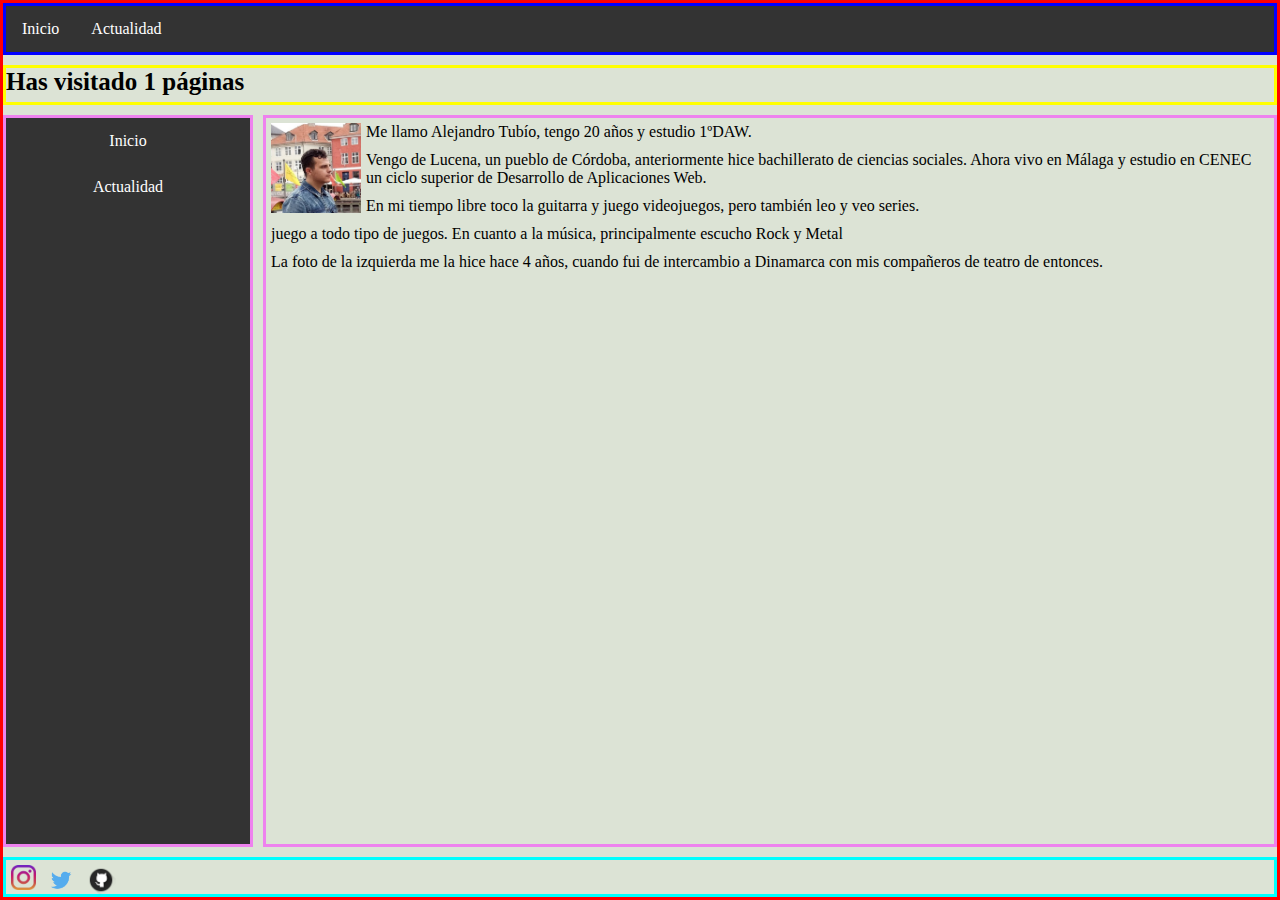
==== index.html @ d797cd21 "proyecto" ====
<!DOCTYPE html>
<html lang="es">

<!--
HTML
web o pagina:
autor: Carlos Boni
fecha: Marzo 2021
-->

<head>


	<meta charset="UTF-8"/>
	<meta name="viewport" content="width=device-width, initial-scale=1"/>
	
	<!-- importante SEO para la etiqueta del navegador -->
	<title>INICIO</title>
	
	<!-- una fuente de Google -->
	<link rel="preconnect" href="https://fonts.gstatic.com"/>
	<link href="https://fonts.googleapis.com/css2?family=Nunito:wght@200&display=swap" rel="stylesheet"/>
	
	<!-- una hoja de estilos externa-->
	
	<!-- una hoja de estilos personalizada-->
	<link href="00-modelo.css" rel="stylesheet"/>
	
	<!-- iconos u otros elementos externos -->
	<link href="https://cdnjs.cloudflare.com/ajax/libs/font-awesome/4.7.0/css/font-awesome.min.css" rel="stylesheet"/>
	
	<!-- solo aquellos estilos que solo aplican a esta pagina -->
    <style>
		
		
		*{
		  box-sizing: border-box;
		  padding: 0;
		  margin: 0;
		}
		
		.marco {
		  display: grid;
		  border-style: solid;
		  border-color: red;
		  grid-template-columns: 250px auto;
		  grid-template-rows: 52px 40px auto 40px;
		  grid-gap: 10px;
		  width: 100vw;
		  height: 100vh;
		  background-color: #DCE3D5;
		}
		
		.encabezado {
		  border-style: solid;
		  border-color: blue;
		  grid-column: 1 / span 2;
		  grid-row: 1 / span 1;
		}
		
		.migas {
		  border-style: solid;
		  border-color: yellow;
		  grid-column: 1 / span 2;
		  grid-row: 2 / span 1;
		}
		
		.lado {
		  border-style: solid;
		  border-color: violet;
		  grid-column: 1 / span 1;
		  grid-row: 3 / span 1;
		  background-color: #333;
		}
		
		.contenido {
		  border-style: solid;
		  border-color: violet;
		  grid-column: 2 / span 1;
		  grid-row: 3 / span 1;
		  overflow: auto;
		}
		
		.pie {
		  border-style: solid;
		  border-color: aqua;
		  grid-column: 1 / span 2;
		  grid-row: 4 / span 1;
		}
		
		.navbar {
		  overflow: hidden;
		  background-color: #333;
		}

		.navbar a {
		  float: left;
		  font-size: 16px;
		  color: white;
		  text-align: center;
		  padding: 14px 16px;
		  text-decoration: none;
		}

		.dropdown {
		  float: left;
		  overflow: hidden;
		}

		.dropdown .dropbtn {
		  font-size: 16px;  
		  border: none;
		  outline: none;
		  color: white;
		  padding: 14px 16px;
		  background-color: inherit;
		  font-family: inherit;
		  margin: 0;
		}

		.navbar a:hover, .dropdown:hover .dropbtn {
		  background-color: red;
		}

		.dropdown-content {
		  display: none;
		  position: absolute;
		  background-color: #f9f9f9;
		  min-width: 160px;
		  box-shadow: 0px 8px 16px 0px rgba(0,0,0,0.2);
		  z-index: 1;
		}

		.dropdown-content a {
		  float: none;
		  color: black;
		  padding: 12px 16px;
		  text-decoration: none;
		  display: block;
		  text-align: left;
		}

		.dropdown-content a:hover {
		  background-color: #ddd;
		}

		.dropdown:hover .dropdown-content {
		  display: block;
		}
		.vertical-menu {
		  width: auto;
		}

		.vertical-menu a {
		  background-color: #eee;
		  color: black;
		  display: block;
		  padding: 15px;
		  text-decoration: none;
		}

		.vertical-menu a.active {
		  background-color: #333;
		  color: white;
		}

		.lado .navbar, .lado .navbar a, .lado .navbar>div,.lado .dropbtn {
				width:100%;
				float: none;
				display:block;
			}
		    .lado .dropdown-content a{
				display:none;
			}
		
	</style>
	
	<!-- scripts externos de librerias que usaremos, por ejemplo Bootstrap o JQuery -->
	<script src="https://ajax.googleapis.com/ajax/libs/jquery/3.5.1/jquery.min.js"></script>
	
	<!-- scripts externos de desarrollo propio en Javascript o JQuery -->
	<script src="00-modelo.js"></script>
	
	<!-- scripts personalizados Javascript o JQuery -->
	
</head>


<body>

	<div class="marco">
		<div class="encabezado">
			<div class="navbar">
			<a href=index.html>Inicio</a>
			<a href=actualidad.html>Actualidad</a>
			</div>
		</div>
		<div class="migas">
			<h1 style="font-family:verdana; font-size:25px"> Has visitado <span id="contador" style="font-family:verdana; font-size:25px"> 0 </span> páginas </h1>
		</div>
		<div class="lado">
			<div class="navbar">
			  <a href=index.html>Inicio</a>
			  <a href=actualidad.html>Actualidad</a>
			</div>
		</div>
		<div class="contenido">
			<img style="padding:5px; float:left;" src="yo.png" width="100" height="100"> 
			<p style="font-family:verdana; padding:5px;">
				Me llamo Alejandro Tubío, tengo 20 años y estudio 1ºDAW.
			</p>
			<p style="font-family:verdana; padding:5px;">
				Vengo de Lucena, un pueblo de Córdoba, anteriormente hice bachillerato de ciencias sociales. Ahora vivo en Málaga y 
				estudio en CENEC un ciclo superior de Desarrollo de Aplicaciones Web.
			</p>
			<p style="font-family:verdana; padding:5px;">
				En mi tiempo libre toco la guitarra y juego videojuegos, pero también leo y veo series.
			</p>
			<p style="font-family:verdana; padding:5px;">
				juego a todo tipo de juegos. En cuanto a la música, principalmente escucho Rock y Metal
			</p>
			<p style="font-family:verdana; padding:5px;">
				La foto de la izquierda me la hice hace 4 años, cuando fui de intercambio a Dinamarca con mis compañeros de teatro
				de entonces.
			</p>
		</div>
		<div class="pie">
			<a href="https://instagram.com/alejandro6tm9" target="_blank">
				<img style="padding:5px; float:left;" src="iconoInstragram.png" width="35" height="35" >
			</a>
			<a href="https://twitter.com/sralex16" target="_blank">
				<img style="padding:5px; float:left;" src="iconoTwitter.png" width="40" height="35" >
			</a>
			<a href="https://github.com/sralex16" target="_blank">
				<img style="padding:5px; float:left;" src="iconoGithub.png" width="40" height="40" >
			</a>
		</div>
	</div>

	<script>
	if (sessionStorage.clickcount) {
	  sessionStorage.clickcount = Number(sessionStorage.clickcount) + 1;
	} else {
	  sessionStorage.clickcount = 1;
	}
	document.getElementById("contador").innerHTML = sessionStorage.clickcount;
	</script>
</body>
</html>
---- 00-modelo.css ----
/*
CSS 
web o pagina:
autor:
fecha:
RECORDAR:
en caso de conflictos se aplica el estilo que se define último,
o sea al final de este archivo o en la misma pagina html

Se incluyen los principales SELECTORES SIMPLES; hay más combinaciones...

*/

* {
  /* estilos por defecto para TODOS los elementos de la página; */
  /* estilo:valor; */
}

div {
  /* estilos para todos los elementos <div>; */
  /* estilo:valor; */
  
  /* box-sizing:border-box  incluye en las dimensiones de un elemento el espacio del padding y del border. */
  /* display:flex   da la misma altura a todos los elementos que están en el mismo DIV */
}

.claseUno {
  /* estilos para todos los elementos que son de la clase .claseUno; */
  /* estilo:valor; */
}

.claseUno.claseDos {
  /* estilos para todos los elementos que son de la clase .claseUno y .claseDos;
     NO hay espacio entre ambos selectores  */
  /* estilo:valor; */
}

.claseUno .claseDos {
  /* estilos para todos los elementos de .claseDos que descienden de uno de .claseUno;
     HAY UN espacio entre ambos selectores  */
  /* estilo:valor; */
}

#esteElemento {
  /* estilos para el único elemento identificado con este #esteElemento; */
  /* estilo:valor; */
}

p.claseUno {
  /* estilos para todos los elementos <p> que son de la clase .claseUno; */
  /* estilo:valor; */
}

p,div {
  /* estilos para todos los elementos que sean <p> o <div>; */
  /* estilo:valor; */
}

div > p {
  /* estilos para todos los elementos que sean <p> que estén dentro (sean hijos de) un <div>; */
  /* estilo:valor; */
}

h1 + p {
  /* estilos para todos los elementos que sean <p> que sean hermanos y estén inmediantamente después de <h1>; */
  /* estilo:valor; */
}

/*

pseudoclases, asignarles estilos en este orden llamado LVHA:
   :link — :visited — :hover — :active.
   
Más selectores y documentación:
pseudo-clases: https://www.w3schools.com/css/css_pseudo_classes.asp
pseudo-elementos: https://www.w3schools.com/css/css_pseudo_elements.asp
pseudo-atributos: https://www.w3schools.com/css/css_attribute_selectors.asp
formularios: https://www.w3schools.com/css/css_form.asp
posicionamiento: https://www.w3schools.com/css/css_positioning.asp
selectores: https://www.w3schools.com/cssref/css_selectors.asp
*/
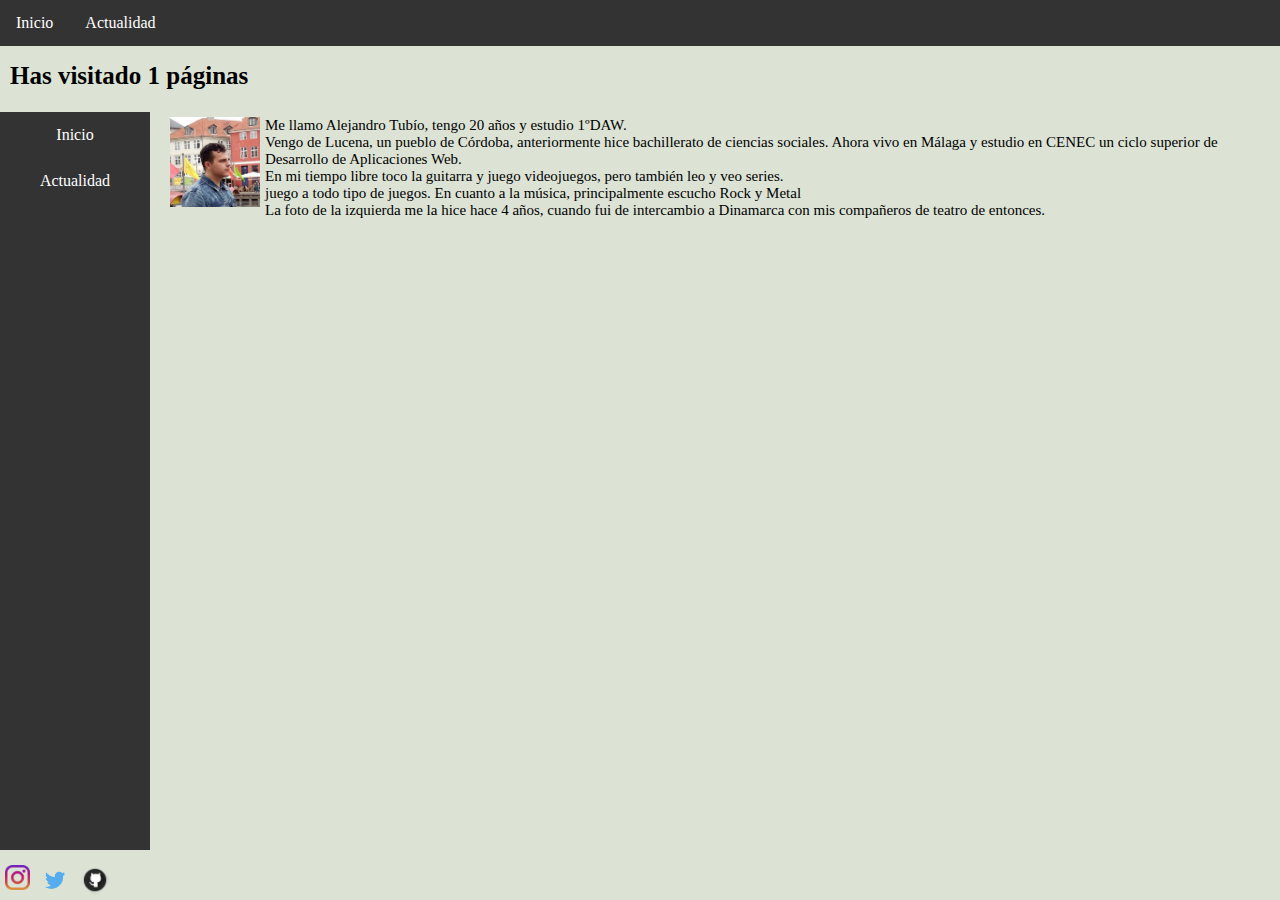
==== commit 9dfc9cda: "pagina terminada" ====
--- a/index.html
+++ b/index.html
@@ -31,8 +31,6 @@
 	
 	<!-- solo aquellos estilos que solo aplican a esta pagina -->
     <style>
-		
-		
 		*{
 		  box-sizing: border-box;
 		  padding: 0;
@@ -41,9 +39,9 @@
 		
 		.marco {
 		  display: grid;
-		  border-style: solid;
-		  border-color: red;
-		  grid-template-columns: 250px auto;
+		  border-style: none;
+
+		  grid-template-columns: 150px auto;
 		  grid-template-rows: 52px 40px auto 40px;
 		  grid-gap: 10px;
 		  width: 100vw;
@@ -52,38 +50,37 @@
 		}
 		
 		.encabezado {
-		  border-style: solid;
-		  border-color: blue;
+		  border-style: none;
 		  grid-column: 1 / span 2;
 		  grid-row: 1 / span 1;
 		}
 		
 		.migas {
-		  border-style: solid;
-		  border-color: yellow;
+		  border-style: none;
 		  grid-column: 1 / span 2;
 		  grid-row: 2 / span 1;
 		}
 		
 		.lado {
-		  border-style: solid;
-		  border-color: violet;
+		  border-style: none;
+		  border-color: none;
 		  grid-column: 1 / span 1;
 		  grid-row: 3 / span 1;
 		  background-color: #333;
 		}
 		
 		.contenido {
-		  border-style: solid;
-		  border-color: violet;
-		  grid-column: 2 / span 1;
-		  grid-row: 3 / span 1;
+		  border-style: none;
+		  border-color: none;
+		  grid-column: 2;
+		  grid-row: 3;
+		  padding: 0px 40px 0px 5px;
 		  overflow: auto;
 		}
 		
 		.pie {
-		  border-style: solid;
-		  border-color: aqua;
+		  border-style: none;
+		  border-color: none;
 		  grid-column: 1 / span 2;
 		  grid-row: 4 / span 1;
 		}
@@ -119,7 +116,7 @@
 		}
 
 		.navbar a:hover, .dropdown:hover .dropbtn {
-		  background-color: red;
+
 		}
 
 		.dropdown-content {
@@ -133,7 +130,6 @@
 
 		.dropdown-content a {
 		  float: none;
-		  color: black;
 		  padding: 12px 16px;
 		  text-decoration: none;
 		  display: block;
@@ -141,19 +137,19 @@
 		}
 
 		.dropdown-content a:hover {
-		  background-color: #ddd;
+		  
 		}
 
 		.dropdown:hover .dropdown-content {
 		  display: block;
 		}
 		.vertical-menu {
-		  width: auto;
+		  width: 60px;
 		}
 
 		.vertical-menu a {
 		  background-color: #eee;
-		  color: black;
+
 		  display: block;
 		  padding: 15px;
 		  text-decoration: none;
@@ -196,7 +192,7 @@
 			</div>
 		</div>
 		<div class="migas">
-			<h1 style="font-family:verdana; font-size:25px"> Has visitado <span id="contador" style="font-family:verdana; font-size:25px"> 0 </span> páginas </h1>
+			<h1 style="font-family:verdana; font-size:25px; padding-left:10px"> Has visitado <span id="contador" style="font-family:verdana; font-size:25px"> 0 </span> páginas </h1>
 		</div>
 		<div class="lado">
 			<div class="navbar">
@@ -205,21 +201,13 @@
 			</div>
 		</div>
 		<div class="contenido">
-			<img style="padding:5px; float:left;" src="yo.png" width="100" height="100"> 
-			<p style="font-family:verdana; padding:5px;">
-				Me llamo Alejandro Tubío, tengo 20 años y estudio 1ºDAW.
-			</p>
-			<p style="font-family:verdana; padding:5px;">
+			<img style="padding:5px; float:left; text-align: left;" src="yo.png" width="100" height="100">
+			<p style="font-family:verdana; padding:5px; font-size:15px">
+				Me llamo Alejandro Tubío, tengo 20 años y estudio 1ºDAW.<br>
 				Vengo de Lucena, un pueblo de Córdoba, anteriormente hice bachillerato de ciencias sociales. Ahora vivo en Málaga y 
-				estudio en CENEC un ciclo superior de Desarrollo de Aplicaciones Web.
-			</p>
-			<p style="font-family:verdana; padding:5px;">
-				En mi tiempo libre toco la guitarra y juego videojuegos, pero también leo y veo series.
-			</p>
-			<p style="font-family:verdana; padding:5px;">
-				juego a todo tipo de juegos. En cuanto a la música, principalmente escucho Rock y Metal
-			</p>
-			<p style="font-family:verdana; padding:5px;">
+				estudio en CENEC un ciclo superior de Desarrollo de Aplicaciones Web.<br>
+				En mi tiempo libre toco la guitarra y juego videojuegos, pero también leo y veo series.<br>
+				juego a todo tipo de juegos. En cuanto a la música, principalmente escucho Rock y Metal<br>
 				La foto de la izquierda me la hice hace 4 años, cuando fui de intercambio a Dinamarca con mis compañeros de teatro
 				de entonces.
 			</p>
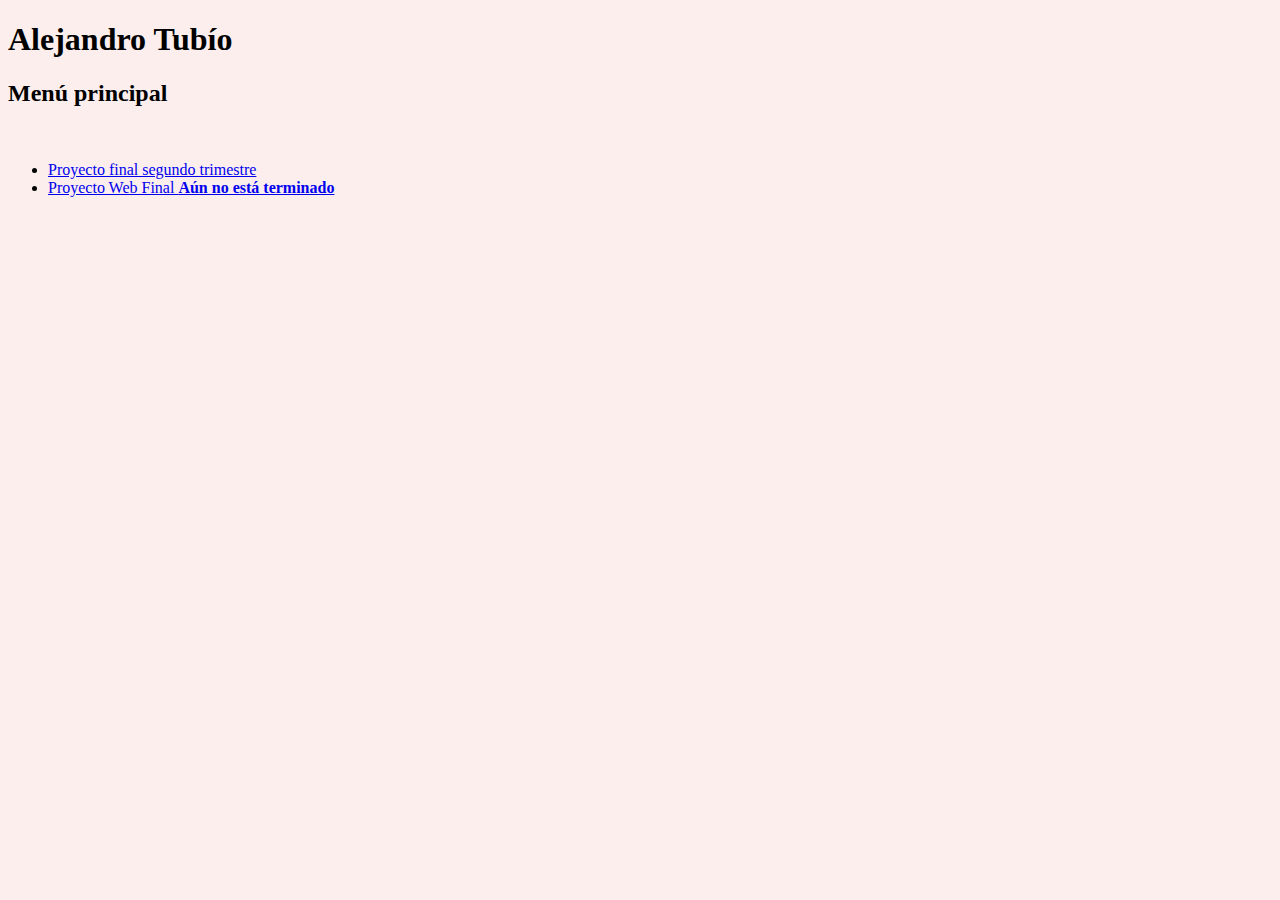
==== commit 7041096f: "proyecto modificado" ====
--- a/index.html
+++ b/index.html
@@ -1,21 +1,12 @@
 <!DOCTYPE html>
 <html lang="es">
 
-<!--
-HTML
-web o pagina:
-autor: Carlos Boni
-fecha: Marzo 2021
--->
-
 <head>
-
-
 	<meta charset="UTF-8"/>
 	<meta name="viewport" content="width=device-width, initial-scale=1"/>
 	
 	<!-- importante SEO para la etiqueta del navegador -->
-	<title>INICIO</title>
+	<title>Menú principal del repositorio de Alejandro Tubío</title>
 	
 	<!-- una fuente de Google -->
 	<link rel="preconnect" href="https://fonts.gstatic.com"/>
@@ -31,144 +22,9 @@
 	
 	<!-- solo aquellos estilos que solo aplican a esta pagina -->
     <style>
-		*{
-		  box-sizing: border-box;
-		  padding: 0;
-		  margin: 0;
+		body {
+			background: rgba(219, 92, 70, 0.1) /* Azul al 10% */
 		}
-		
-		.marco {
-		  display: grid;
-		  border-style: none;
-
-		  grid-template-columns: 150px auto;
-		  grid-template-rows: 52px 40px auto 40px;
-		  grid-gap: 10px;
-		  width: 100vw;
-		  height: 100vh;
-		  background-color: #DCE3D5;
-		}
-		
-		.encabezado {
-		  border-style: none;
-		  grid-column: 1 / span 2;
-		  grid-row: 1 / span 1;
-		}
-		
-		.migas {
-		  border-style: none;
-		  grid-column: 1 / span 2;
-		  grid-row: 2 / span 1;
-		}
-		
-		.lado {
-		  border-style: none;
-		  border-color: none;
-		  grid-column: 1 / span 1;
-		  grid-row: 3 / span 1;
-		  background-color: #333;
-		}
-		
-		.contenido {
-		  border-style: none;
-		  border-color: none;
-		  grid-column: 2;
-		  grid-row: 3;
-		  padding: 0px 40px 0px 5px;
-		  overflow: auto;
-		}
-		
-		.pie {
-		  border-style: none;
-		  border-color: none;
-		  grid-column: 1 / span 2;
-		  grid-row: 4 / span 1;
-		}
-		
-		.navbar {
-		  overflow: hidden;
-		  background-color: #333;
-		}
-
-		.navbar a {
-		  float: left;
-		  font-size: 16px;
-		  color: white;
-		  text-align: center;
-		  padding: 14px 16px;
-		  text-decoration: none;
-		}
-
-		.dropdown {
-		  float: left;
-		  overflow: hidden;
-		}
-
-		.dropdown .dropbtn {
-		  font-size: 16px;  
-		  border: none;
-		  outline: none;
-		  color: white;
-		  padding: 14px 16px;
-		  background-color: inherit;
-		  font-family: inherit;
-		  margin: 0;
-		}
-
-		.navbar a:hover, .dropdown:hover .dropbtn {
-
-		}
-
-		.dropdown-content {
-		  display: none;
-		  position: absolute;
-		  background-color: #f9f9f9;
-		  min-width: 160px;
-		  box-shadow: 0px 8px 16px 0px rgba(0,0,0,0.2);
-		  z-index: 1;
-		}
-
-		.dropdown-content a {
-		  float: none;
-		  padding: 12px 16px;
-		  text-decoration: none;
-		  display: block;
-		  text-align: left;
-		}
-
-		.dropdown-content a:hover {
-		  
-		}
-
-		.dropdown:hover .dropdown-content {
-		  display: block;
-		}
-		.vertical-menu {
-		  width: 60px;
-		}
-
-		.vertical-menu a {
-		  background-color: #eee;
-
-		  display: block;
-		  padding: 15px;
-		  text-decoration: none;
-		}
-
-		.vertical-menu a.active {
-		  background-color: #333;
-		  color: white;
-		}
-
-		.lado .navbar, .lado .navbar a, .lado .navbar>div,.lado .dropbtn {
-				width:100%;
-				float: none;
-				display:block;
-			}
-		    .lado .dropdown-content a{
-				display:none;
-			}
-		
 	</style>
 	
 	<!-- scripts externos de librerias que usaremos, por ejemplo Bootstrap o JQuery -->
@@ -178,60 +34,37 @@
 	<script src="00-modelo.js"></script>
 	
 	<!-- scripts personalizados Javascript o JQuery -->
-	
+	<script>
+		// aqui el codigo ...
+	</script>
 </head>
 
 
 <body>
 
-	<div class="marco">
-		<div class="encabezado">
-			<div class="navbar">
-			<a href=index.html>Inicio</a>
-			<a href=actualidad.html>Actualidad</a>
-			</div>
-		</div>
-		<div class="migas">
-			<h1 style="font-family:verdana; font-size:25px; padding-left:10px"> Has visitado <span id="contador" style="font-family:verdana; font-size:25px"> 0 </span> páginas </h1>
-		</div>
-		<div class="lado">
-			<div class="navbar">
-			  <a href=index.html>Inicio</a>
-			  <a href=actualidad.html>Actualidad</a>
-			</div>
-		</div>
-		<div class="contenido">
-			<img style="padding:5px; float:left; text-align: left;" src="yo.png" width="100" height="100">
-			<p style="font-family:verdana; padding:5px; font-size:15px">
-				Me llamo Alejandro Tubío, tengo 20 años y estudio 1ºDAW.<br>
-				Vengo de Lucena, un pueblo de Córdoba, anteriormente hice bachillerato de ciencias sociales. Ahora vivo en Málaga y 
-				estudio en CENEC un ciclo superior de Desarrollo de Aplicaciones Web.<br>
-				En mi tiempo libre toco la guitarra y juego videojuegos, pero también leo y veo series.<br>
-				juego a todo tipo de juegos. En cuanto a la música, principalmente escucho Rock y Metal<br>
-				La foto de la izquierda me la hice hace 4 años, cuando fui de intercambio a Dinamarca con mis compañeros de teatro
-				de entonces.
-			</p>
-		</div>
-		<div class="pie">
-			<a href="https://instagram.com/alejandro6tm9" target="_blank">
-				<img style="padding:5px; float:left;" src="iconoInstragram.png" width="35" height="35" >
-			</a>
-			<a href="https://twitter.com/sralex16" target="_blank">
-				<img style="padding:5px; float:left;" src="iconoTwitter.png" width="40" height="35" >
-			</a>
-			<a href="https://github.com/sralex16" target="_blank">
-				<img style="padding:5px; float:left;" src="iconoGithub.png" width="40" height="40" >
-			</a>
-		</div>
-	</div>
+	<!-- cabecera de pagina -->
+	<header>
+		<h1>Alejandro Tubío</h1>
+		<h2>Menú principal</h2>
+		<br/>
+	</header>
+	
+	<!-- bloque de contenido de la pagina -->
+	<main>
+        <ul>
+            <li> <a href="proyecto_segundo_trimestre.html">Proyecto final segundo trimestre</a></li>
+            <li> <a href="Proyecto_tercer_trimestre.html">Proyecto Web Final <b>Aún no está terminado</b></a></li>
+        </ul>
+    </main>
+
+	<!-- pie de pagina -->
+	<footer>
+		
+	</footer>
 
 	<script>
-	if (sessionStorage.clickcount) {
-	  sessionStorage.clickcount = Number(sessionStorage.clickcount) + 1;
-	} else {
-	  sessionStorage.clickcount = 1;
-	}
-	document.getElementById("contador").innerHTML = sessionStorage.clickcount;
+		// seccion de codigo javascript 
+
 	</script>
 </body>
-</html>+</html>
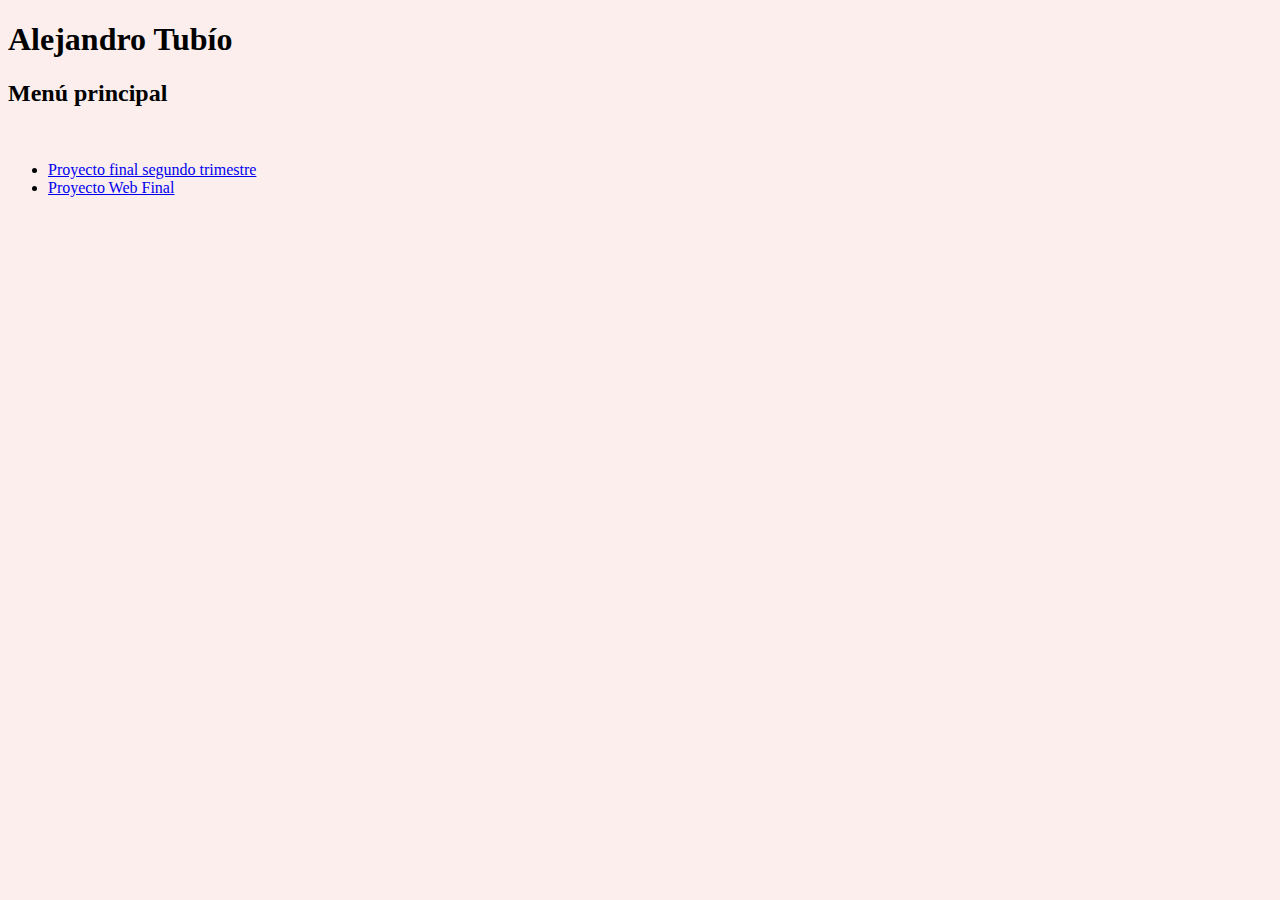
==== commit 971c1b2d: "proyecto terminado" ====
--- a/index.html
+++ b/index.html
@@ -53,7 +53,7 @@
 	<main>
         <ul>
             <li> <a href="proyecto_segundo_trimestre.html">Proyecto final segundo trimestre</a></li>
-            <li> <a href="Proyecto_tercer_trimestre.html">Proyecto Web Final <b>Aún no está terminado</b></a></li>
+            <li> <a href="proyecto_tercer_trimestre.html">Proyecto Web Final</a></li>
         </ul>
     </main>
 
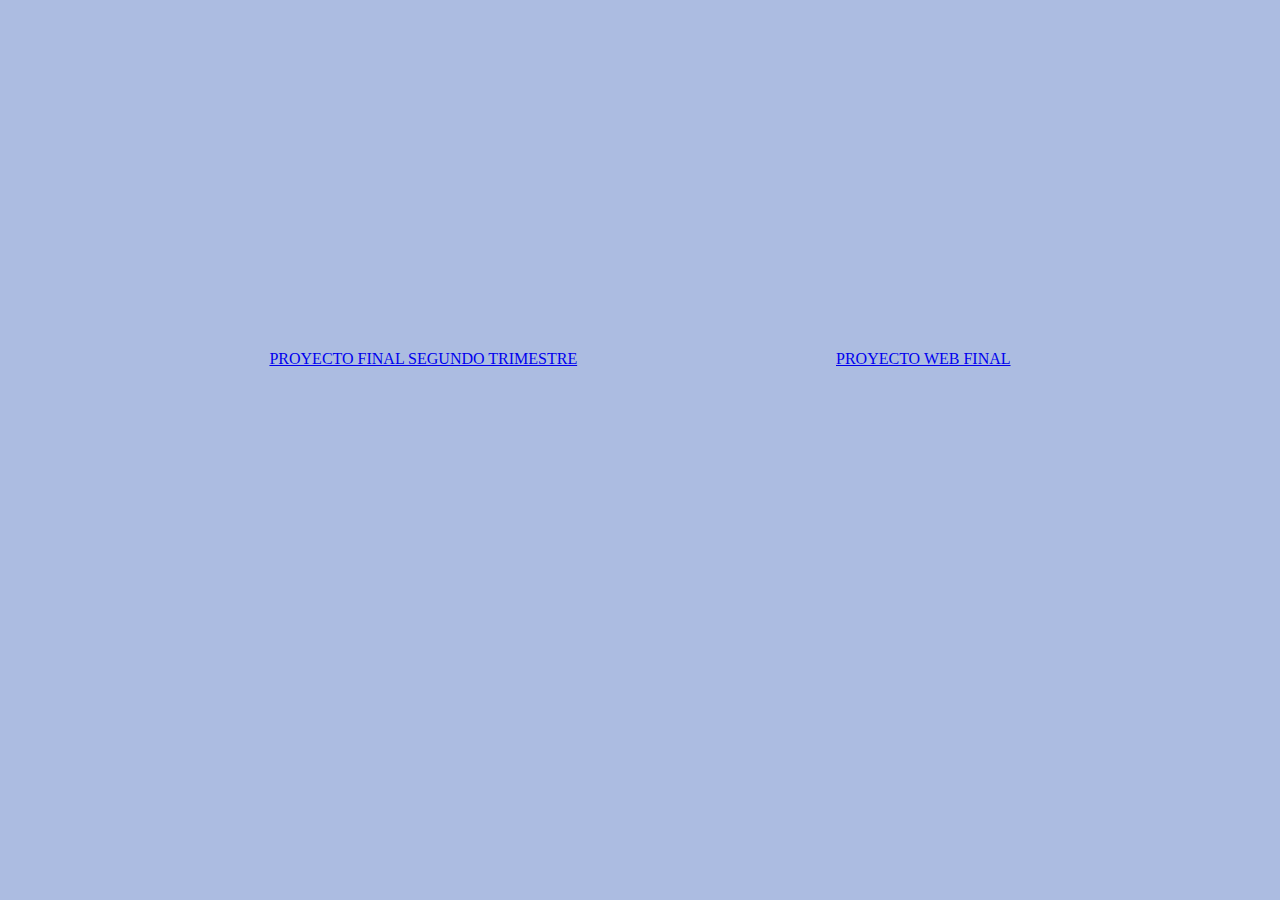
==== commit 0663dc3b: "index terminado" ====
--- a/index.html
+++ b/index.html
@@ -1,6 +1,6 @@
 <!DOCTYPE html>
 <html lang="es">
-
+	<link href="indexCSS.css" rel="stylesheet" type="text/css">
 <head>
 	<meta charset="UTF-8"/>
 	<meta name="viewport" content="width=device-width, initial-scale=1"/>
@@ -22,9 +22,7 @@
 	
 	<!-- solo aquellos estilos que solo aplican a esta pagina -->
     <style>
-		body {
-			background: rgba(219, 92, 70, 0.1) /* Azul al 10% */
-		}
+		
 	</style>
 	
 	<!-- scripts externos de librerias que usaremos, por ejemplo Bootstrap o JQuery -->
@@ -44,17 +42,17 @@
 
 	<!-- cabecera de pagina -->
 	<header>
-		<h1>Alejandro Tubío</h1>
-		<h2>Menú principal</h2>
-		<br/>
+		
 	</header>
 	
 	<!-- bloque de contenido de la pagina -->
 	<main>
         <ul>
-            <li> <a href="proyecto_segundo_trimestre.html">Proyecto final segundo trimestre</a></li>
-            <li> <a href="proyecto_tercer_trimestre.html">Proyecto Web Final</a></li>
-        </ul>
+			<ul>
+				<li> <a href="proyecto_segundo_trimestre.html">Proyecto final segundo trimestre</a></li>
+				<li> <a href="proyecto_tercer_trimestre.html">Proyecto Web Final</a></li>
+			</ul>
+		</ul>
     </main>
 
 	<!-- pie de pagina -->
--- a/indexCSS.css
+++ b/indexCSS.css
@@ -0,0 +1,65 @@
+* {
+	margin: 0;
+	padding: 0;
+	list-style-type: none;
+}
+body{
+	background: #6b88ca8f;
+}
+ul{
+	display: flex;
+	width: 100%;
+	height: 80vh;
+	margin: auto;
+	max-width: 1000px;
+	justify-content: space-between;
+	text-align: center;
+}
+li {
+	padding: 1rem 2rem 1.15rem;
+    text-transform: uppercase;
+    cursor: pointer;
+    color: #ffffff;
+	min-width: 80px;
+	margin: auto;
+}
+
+li:hover {
+  background-image: url('https://scottyzen.sirv.com/Images/v/button.png');
+  background-size: 100% 100%;
+  color: #27262c;
+  animation: spring 300ms ease-out;
+  text-shadow: 0 -1px 0 #ef816c;
+	font-weight: bold;
+}
+li:active {
+  transform: translateY(4px);
+}
+
+@keyframes spring {
+  15% {
+    -webkit-transform-origin: center center;
+    -webkit-transform: scale(1.2, 1.1);
+  }
+  40% {
+    -webkit-transform-origin: center center;
+    -webkit-transform: scale(0.95, 0.95);
+  }
+  75% {
+    -webkit-transform-origin: center center;
+    -webkit-transform: scale(1.05, 1);
+  }
+  100% {
+    -webkit-transform-origin: center center;
+    -webkit-transform: scale(1, 1);
+  }
+}
+
+.shameless-plug{
+  position: absolute;
+  bottom: 10px;
+  right: 0;
+  padding: 8px 20px;
+  color: #ccc;
+  text-decoration: none;
+}